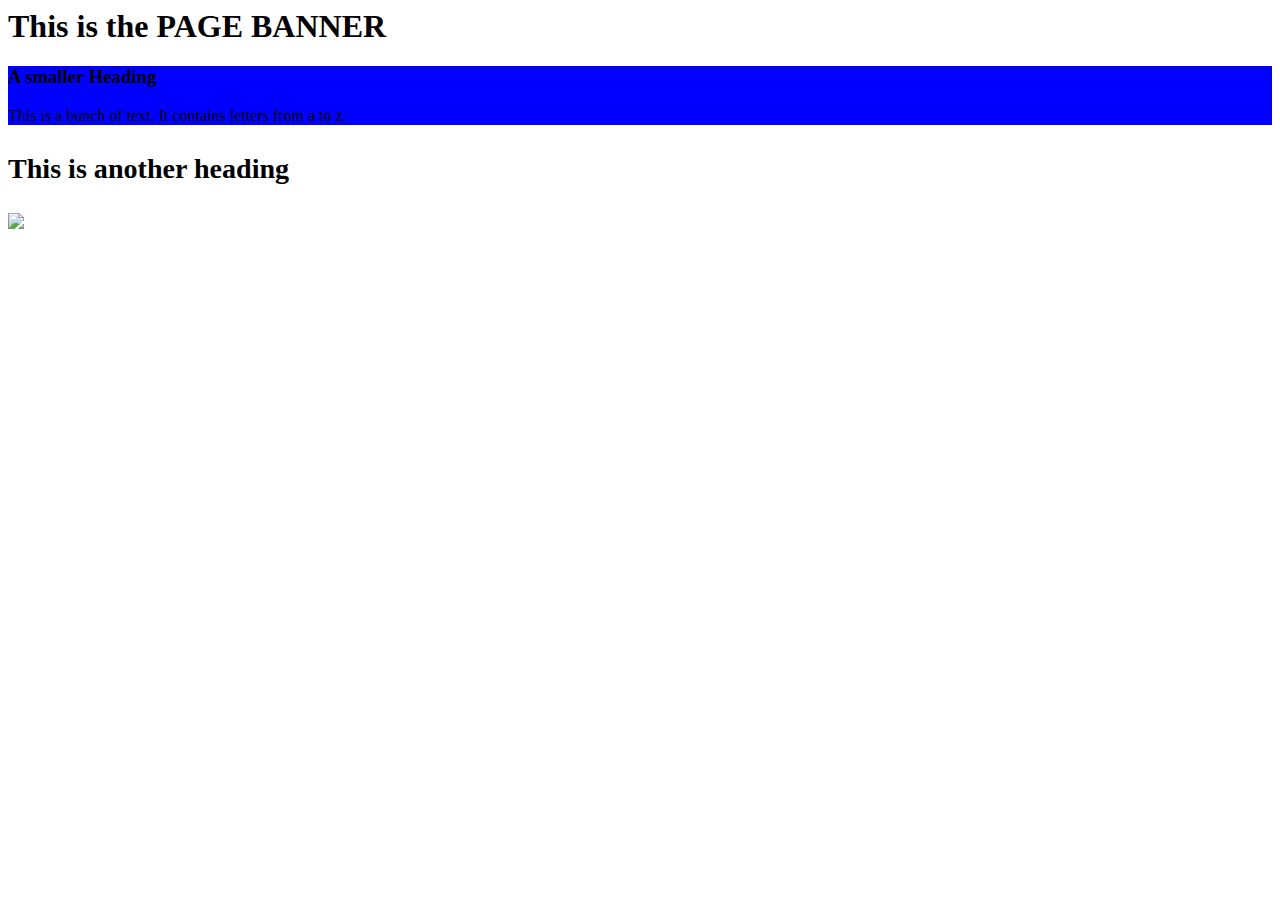
==== index.html @ 66cc218b "somthing" ====
<html>
<head>
<title>
Andrin NZ 2017
</title>
</head>
<body>
<div> <h1> This is the PAGE BANNER </h1></div>
<div>
<div style="background-color:blue">
<h3> A smaller Heading </h3>
<p> This is a bunch of text. It contains letters from a to z. </p>
</div>

<div style="font-size:150%">
<h3> This is another heading </h3>
</div>


<img src="img/picture.jpg" style="size:50px">
</body>
</html>
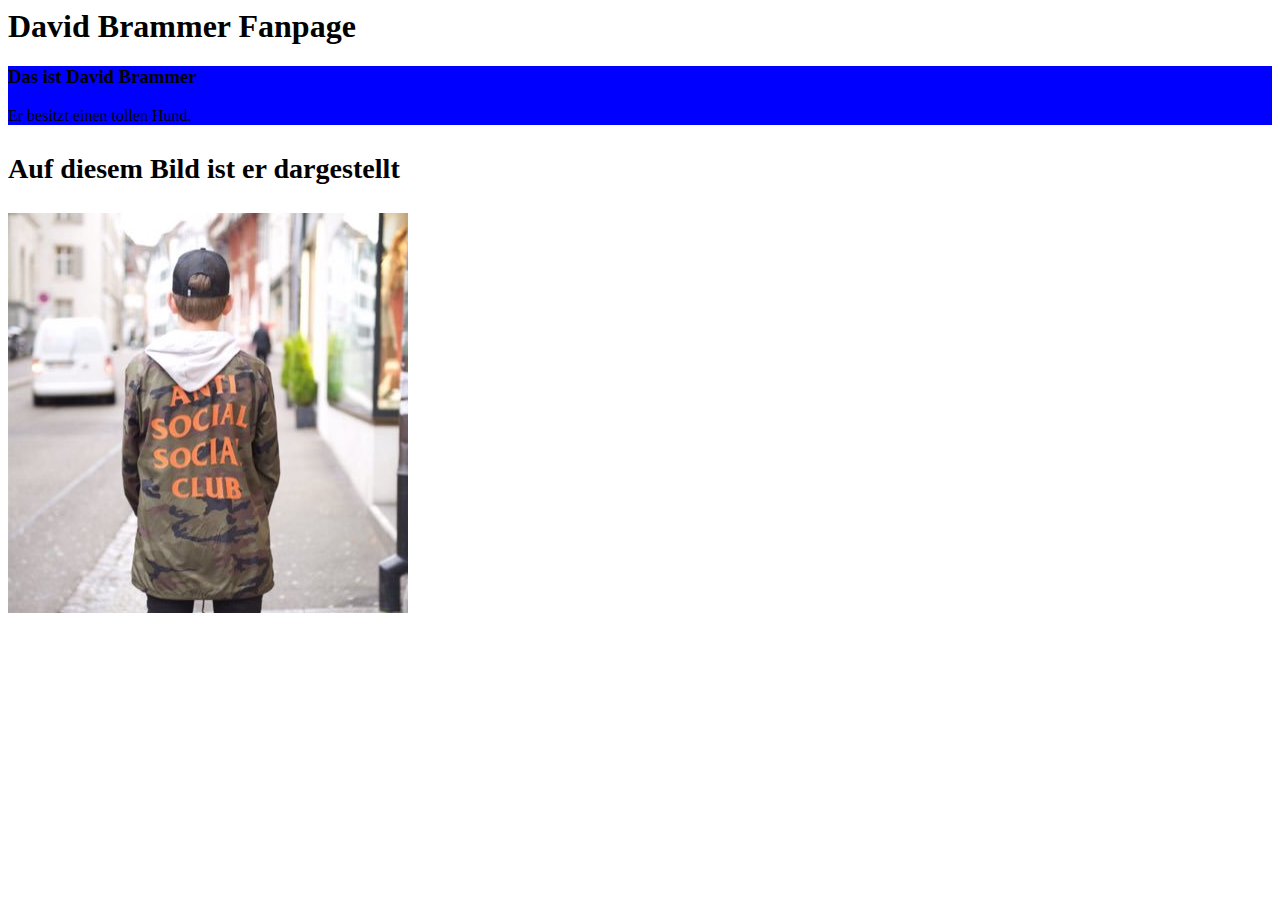
==== commit 649c14a4: "besser" ====
--- a/index.html
+++ b/index.html
@@ -5,18 +5,18 @@
 </title>
 </head>
 <body>
-<div> <h1> This is the PAGE BANNER </h1></div>
+<div> <h1> David Brammer Fanpage </h1></div>
 <div>
 <div style="background-color:blue">
-<h3> A smaller Heading </h3>
-<p> This is a bunch of text. It contains letters from a to z. </p>
+<h3> Das ist David Brammer </h3>
+<p> Er besitzt einen tollen Hund. </p>
 </div>
 
 <div style="font-size:150%">
-<h3> This is another heading </h3>
+<h3> Auf diesem Bild ist er dargestellt </h3>
 </div>
 
 
-<img src="img/picture.jpg" style="size:50px">
+<img src="img/davidbild.jpg" style="size:50px">
 </body>
 </html>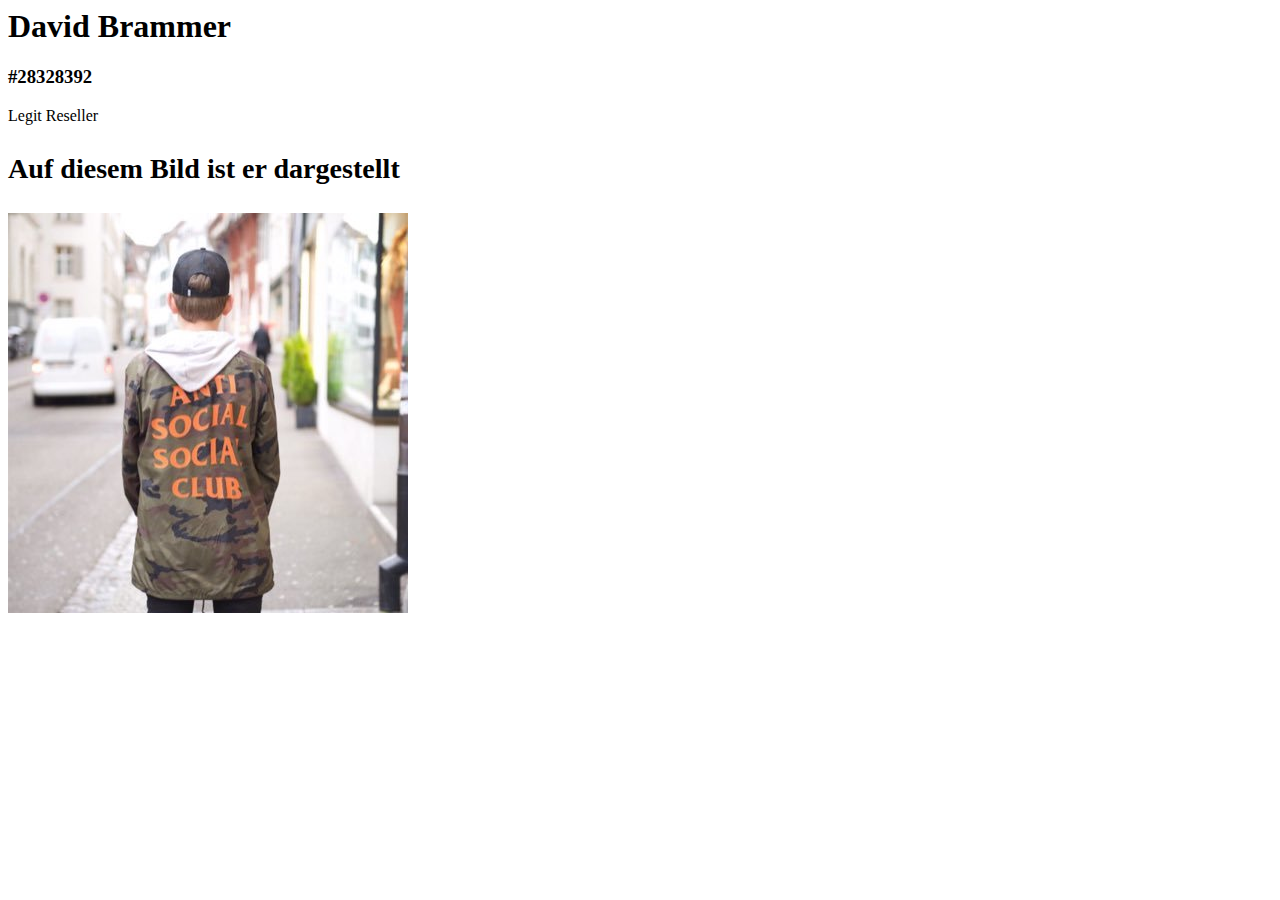
==== commit fead228f: "nothing" ====
--- a/index.html
+++ b/index.html
@@ -5,11 +5,11 @@
 </title>
 </head>
 <body>
-<div> <h1> David Brammer Fanpage </h1></div>
+<div> <h1> David Brammer  </h1></div>
 <div>
-<div style="background-color:blue">
-<h3> Das ist David Brammer </h3>
-<p> Er besitzt einen tollen Hund. </p>
+
+<h3> #28328392 </h3>
+<p> Legit Reseller </p>
 </div>
 
 <div style="font-size:150%">
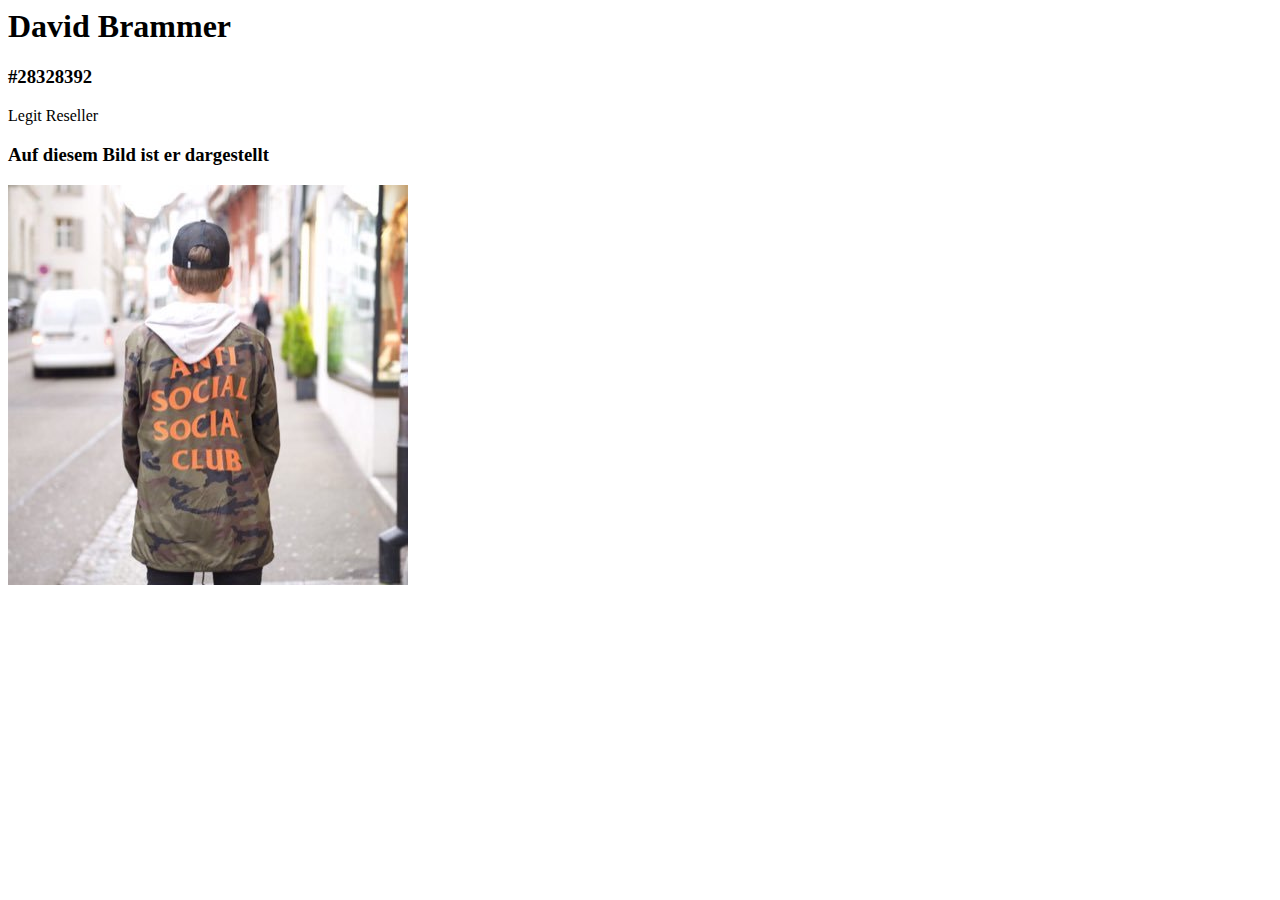
==== commit 370b1a0b: "important" ====
--- a/index.html
+++ b/index.html
@@ -1,7 +1,7 @@
 <html>
 <head>
 <title>
-Andrin NZ 2017
+Legit Reseller Book
 </title>
 </head>
 <body>
@@ -12,7 +12,7 @@
 <p> Legit Reseller </p>
 </div>
 
-<div style="font-size:150%">
+<div style="font-size:100%">
 <h3> Auf diesem Bild ist er dargestellt </h3>
 </div>
 
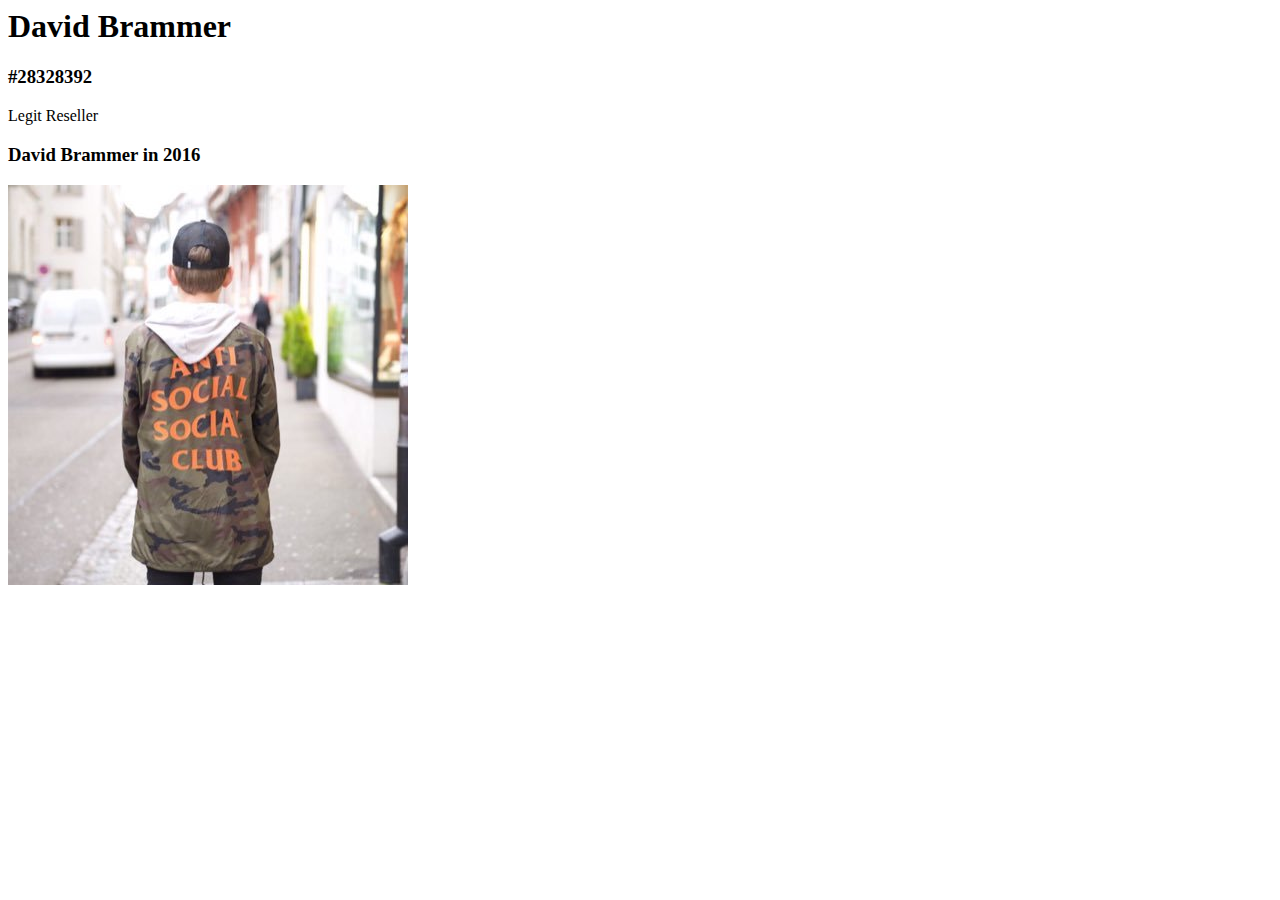
==== commit 60961995: "addd" ====
--- a/index.html
+++ b/index.html
@@ -13,7 +13,7 @@
 </div>
 
 <div style="font-size:100%">
-<h3> Auf diesem Bild ist er dargestellt </h3>
+<h3> David Brammer in 2016 </h3>
 </div>
 
 
